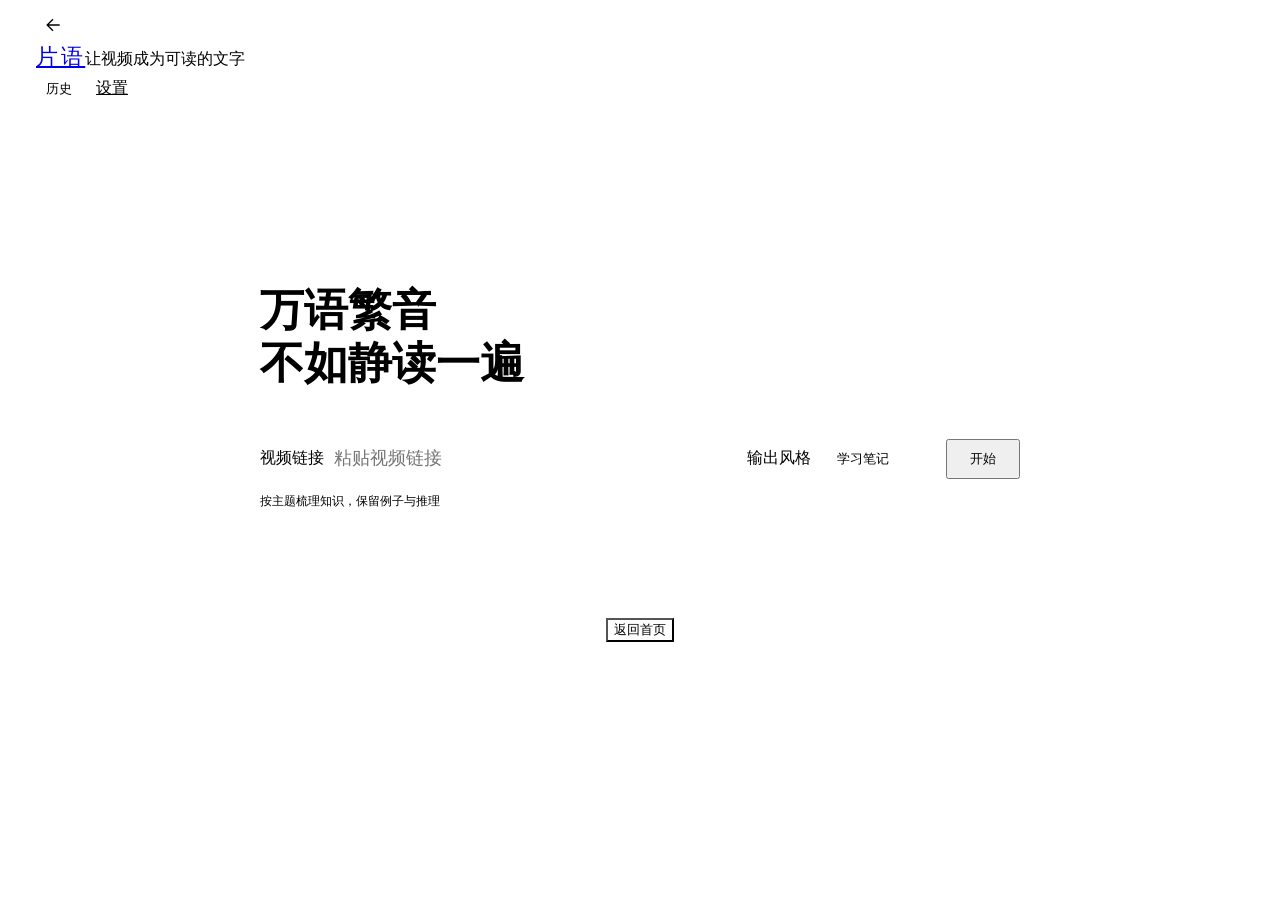
==== vtx/web/index.html @ 0298f77c "Initial open-source release of Pianyu" ====
<!doctype html>
<html lang="zh-CN">
<head>
<meta charset="utf-8">
<meta name="viewport" content="width=device-width, initial-scale=1">
<title>片语</title>
<meta name="description" content="片语 · 让视频成为可读的文字">
<link rel="icon" href="data:,">
<link rel="stylesheet" href="/static/common.css">
<style>
header {padding:0 28px;z-index:5;gap:14px}
body[data-state=home] header {border-color:transparent}
body:not([data-state=home]) header .brand-block {display:none}
.logo {font-size:22px;letter-spacing:.12em}
header nav {display:flex;gap:4px;align-items:center}
header nav a,header nav button.secondary {border:0;background:none;color:var(--muted);padding:6px 10px;border-radius:8px;font-weight:400}
header nav a:hover,header nav button:hover,header nav button[aria-current=page] {background:#eeeae1;color:var(--fg);text-decoration:none}
.home-back {display:grid;place-items:center;width:34px;height:34px;padding:6px;border:0;background:none;color:var(--muted);border-radius:50%}
.home-back:hover {background:#eeeae1;color:var(--fg)}
main {max-width:none;padding:0}
.home {max-width:760px;margin:0 auto;padding:20vh 24px 60px}
.home h1 {font-size:44px;line-height:1.2;letter-spacing:0;margin:0 0 40px}
.field {display:flex;align-items:center;gap:10px;border-bottom:2px solid var(--fg);padding:8px 0}
.field input {flex:1;min-width:0;border:0;background:none;outline:0;font-size:18px;padding:6px 0;border-radius:0}
.style {appearance:none;border:1px solid var(--line);background:var(--paper) url("data:image/svg+xml,%3Csvg xmlns='http://www.w3.org/2000/svg' width='10' height='6'%3E%3Cpath d='M1 1l4 4 4-4' fill='none' stroke='%237a746a' stroke-width='1.5'/%3E%3C/svg%3E") no-repeat right 12px center;border-radius:999px;padding:8px 34px 8px 16px;max-width:240px}
.go {padding:9px 22px;white-space:nowrap}
.hint {color:var(--muted);font-size:13px;margin-top:14px}
.home .style-description {margin-top:6px;color:var(--muted);font-size:12px}
#active-jobs {display:flex;flex-direction:column;gap:8px;margin-top:28px}
.active-job {display:flex;justify-content:space-between;align-items:center;gap:16px;width:100%;padding:14px 16px;border:1px solid var(--line);background:var(--paper);color:var(--fg);font-size:13px;font-weight:400;text-align:left}
.active-job > span:first-child {overflow:hidden;text-overflow:ellipsis;white-space:nowrap}
.history-state {display:inline-flex;align-items:center;gap:7px;white-space:nowrap;font-size:12px;color:var(--accent);margin-left:12px}
.history-state.busy::before {content:"";width:6px;height:6px;flex-shrink:0;border-radius:50%;background:var(--accent);animation:pulse 1.6s ease-out infinite}
.history-state.failed {color:var(--bad)}
.hrow > div:first-child {min-width:0}.history-title {overflow-wrap:anywhere}
#status {max-width:760px;margin:0 auto;padding:18vh 24px 24px;background:none;border:0;box-shadow:none}
#status .k {color:var(--accent);font-size:12px;letter-spacing:.1em}
#v-title {display:block;font-family:"SimSun",serif;font-size:32px;font-weight:600;line-height:1.3;margin:8px 0 14px}
#v-meta {font-size:13px}
.track {height:3px;background:var(--line);border-radius:3px;overflow:hidden;margin-top:30px}
.track i {display:block;height:100%;background:var(--accent);transition:width .4s ease;position:relative;overflow:hidden}
.track i::after {content:"";position:absolute;inset:0;background:linear-gradient(90deg,transparent,#fff9,transparent);animation:flow 1.8s linear infinite}
@keyframes flow {from {transform:translateX(-100%)} to {transform:translateX(100%)}}
@keyframes pulse {50% {box-shadow:0 0 0 5px #b4532a18}}
@keyframes spin {to {transform:rotate(360deg)}}
ol.stages {list-style:none;display:flex;justify-content:space-between;gap:10px;padding:0;margin:12px 0 0;font-size:13px;color:var(--muted)}
ol.stages li.done {color:var(--ok)} ol.stages li.current {color:var(--fg);font-weight:500}
ol.stages li {position:relative;display:flex;align-items:center;gap:7px}
ol.stages li::before {content:"";width:7px;height:7px;flex-shrink:0;border-radius:50%;border:1px solid var(--line);background:var(--bg)}
ol.stages li.done::before {background:var(--ok);border-color:var(--ok)}
ol.stages li.current::before {background:var(--accent);border-color:var(--accent);animation:pulse 1.6s ease-out infinite}
#status[aria-busy=false] .track i::after {animation:none;display:none}
#error {max-width:712px;margin:24px auto;padding:20px 24px;box-shadow:none}
#back-home {display:block;margin:20px auto;background:none;color:var(--accent)}
.doc-head {max-width:780px;margin:34px auto 8px;padding:0 24px;text-align:center}
.doc-head h1 {font-size:30px;line-height:1.35;letter-spacing:0;margin:0 0 6px}
.doc-head h1 a {color:inherit;text-underline-offset:5px;text-decoration-thickness:1px}
.doc-head .muted {font-size:13px}
.ctl {display:flex;justify-content:center;gap:14px;align-items:center;margin:18px 0 6px}
.desc {text-align:center;color:var(--muted);font-size:13px;margin:0 0 4px}
.recognition-info {padding:12px 24px;border-top:1px solid var(--line);font-size:13px;flex-shrink:0}.recognition-info summary {cursor:pointer;color:var(--muted)}
#summary {max-width:780px;margin:0 auto 12px;padding:12px 0;text-align:left;font-size:12px;color:var(--muted)}
#summary .muted {font-size:12px}
.result-tabs,.tools {display:flex;justify-content:center;align-items:center;flex-wrap:wrap;gap:16px;margin:10px 24px 20px;font-size:13px;color:var(--muted)}
#ai-done .tools {max-width:820px;margin:22px auto 28px;padding:12px 0;border-block:1px solid var(--line);justify-content:flex-start;gap:20px}
.view-switch {display:flex;gap:16px;margin:0;padding:0;border:0}
#ai-layout {margin-left:auto;max-width:180px;min-width:90px;text-overflow:ellipsis}
.export-menu {position:relative}
.export-menu summary {cursor:pointer;list-style:none;padding:2px 0}
.export-menu summary::-webkit-details-marker {display:none}
.export-menu summary::after {content:'⌄';margin-left:5px}
.export-options {position:absolute;right:0;top:32px;min-width:150px;z-index:3;padding:8px 14px;background:var(--paper);border:1px solid var(--line);border-radius:10px;box-shadow:0 8px 24px #1f1d1a0d}
.export-options button {display:block;width:100%;text-align:left;padding:7px 0!important;white-space:nowrap}
.result-tabs {border:0;padding:0;margin-bottom:8px}
.result-tabs button,.tools button.secondary,.tools [role=tab],.tools select {background:none;border:0;border-bottom:1px solid transparent;border-radius:0;padding:2px 0;color:var(--muted);font-weight:400}
.result-tabs button:hover,.result-tabs button[aria-selected=true],.tools button:hover,.tools [aria-selected=true] {background:none;color:var(--fg);border-color:var(--fg)}
.tools .sep {color:var(--line)}
.card.text,.card.orig,#view-ai {background:none;border:0;box-shadow:none;border-radius:0}
.text,.orig {max-width:680px;margin:0 auto;padding:0 24px 100px;font-size:17px;line-height:2;overflow-wrap:anywhere}
.text p,.orig p {margin:0 0 1.1em;text-indent:0}
.orig p {margin-bottom:.6em}
.orig .t {font:12px ui-monospace,monospace;color:var(--muted);margin-right:10px}
del {color:#a3382a;background:#f8e3dc;cursor:pointer}
del.restored {background:none;color:inherit;text-decoration:none;border-bottom:2px dotted var(--ok)}
button.restore {font-size:11px;padding:0 4px;margin-left:4px;border:0;background:none;color:var(--muted)}
#view-ai {padding:0 0 100px;margin:0}
#ai-nodes,#ai-results-box,#ai-title {display:none}
#ai-meta {max-width:780px;margin:24px auto;padding:0 24px;text-align:center;font-size:12px}
#ai-output {display:flex;flex-direction:column}
#ai-done {order:-1}
#ai-pane-text .text {white-space:normal;border:0!important;padding-top:0!important}
#ai-text h1 {font-size:27px;margin:1.5em 0 .8em} #ai-text h2 {font-size:23px} #ai-text h3 {font-size:19px}
#ai-text ul,#ai-text ol {padding-left:1.5em} #ai-text li {margin:.35em 0}
#ai-text blockquote {margin:1.5em 0;padding:0 20px;border-left:2px solid var(--accent);color:var(--muted)}
#ai-text pre {padding:16px;background:#eeeae1;border-radius:8px;overflow:auto;font-size:14px;line-height:1.6}
#ai-text code {font-family:Consolas,monospace;font-size:.88em}
#ai-text img {max-width:100%;height:auto}
#ai-text .table-scroll {overflow:auto;margin:1.5em 0}
#ai-text table {border-collapse:collapse;min-width:100%;font-size:15px;line-height:1.7}
#ai-text th,#ai-text td {text-align:left;border-bottom:1px solid var(--line);padding:10px 14px;min-width:90px}
#ai-text th {background:#eeeae1;font-weight:500}
#ai-change-details {max-width:680px;margin:0 auto;padding:0 24px;font-size:13px;color:var(--muted)}
#ai-change-details summary {cursor:pointer}
#ai-refine-bar,#ai-refine-stats {max-width:680px;margin:0 auto 16px;padding:0 24px}
#ai-refine-stats {padding:12px 0}
#ai-pages {padding:0 24px;gap:28px!important}
#ai-pages img {width:min(820px,100%);border-radius:0!important;box-shadow:0 1px 0 var(--line),0 18px 50px -20px rgba(60,40,10,.25)!important}
#ai-pages img {cursor:zoom-in}
#image-viewer {width:100vw;max-width:none;height:100dvh;max-height:none;margin:0;border:0;border-radius:0;padding:64px 20px 24px;overflow:auto}
#image-viewer .viewer-actions {position:fixed;top:12px;right:16px;display:flex;gap:8px;z-index:1}
#image-viewer img {display:block;width:auto;max-width:100%;margin:auto;cursor:zoom-in}
#image-viewer.zoomed img {max-width:none;cursor:zoom-out}
#ai-failed,#ai-status {max-width:680px;margin:24px auto}
#ai-progress {max-width:680px;margin:36px auto;padding:24px 28px;border:1px solid var(--line);border-radius:16px;background:var(--paper)}
#ai-progress #ai-status {margin:0;text-align:left;color:var(--fg);font-size:17px}
#ai-progress[aria-busy=true] #ai-status::before {content:"";display:inline-block;width:14px;height:14px;border:2px solid var(--line);border-top-color:var(--accent);border-radius:50%;margin-right:10px;vertical-align:-2px;animation:spin 1s linear infinite}
#ai-progress ol.stages {margin:22px 0}
.source-ready {display:flex;align-items:center;justify-content:space-between;gap:16px;padding-top:18px;border-top:1px solid var(--line);font-size:13px;color:var(--muted)}
#preview-source {font-size:13px;padding:6px 14px;white-space:nowrap}
.tools button.copied {color:var(--ok);border-color:var(--ok)}
#ai-copy,#copy {min-width:4em}
#ai-manual {max-width:760px;margin:36px auto 0;background:none;box-shadow:none}
#ai-manual summary {color:var(--muted);font-size:13px;cursor:pointer}
#ai-generate {display:block;margin:28px auto}
.drawer-btn {position:fixed;right:24px;bottom:32px;border:1px solid var(--line);background:var(--paper);color:var(--fg);padding:10px 18px;box-shadow:0 8px 24px rgba(0,0,0,.08);z-index:4;font-weight:400}
.drawer-btn:hover {background:#eeeae1}
.drawer {position:fixed;top:88px;right:0;bottom:0;width:min(440px,92vw);background:var(--paper);border-left:1px solid var(--line);box-shadow:-20px 0 50px -20px rgba(0,0,0,.15);display:flex;flex-direction:column;z-index:6}
.drawer-tabs {display:flex;gap:18px;padding:16px 24px 0;border-bottom:1px solid var(--line);margin:0;flex-shrink:0;font-size:14px}
.drawer-tabs button {border:0;background:none;padding:8px 0;color:var(--muted);border-bottom:2px solid transparent;border-radius:0;font-weight:400}
.drawer-tabs button[aria-selected=true] {color:var(--fg);border-color:var(--accent)}
.drawer-tabs #drawer-expand {margin-left:auto}
.drawer-tabs #drawer-expand,.drawer-tabs #drawer-close {font-size:19px;min-width:22px}
.drawer.fullscreen {inset:0;width:100%;border:0;z-index:12}
.drawer.fullscreen .drawer-scroll {padding-inline:max(0px,calc((100vw - 880px)/2))}
.drawer.fullscreen .drawer-tabs {justify-content:center}
body.drawer-fullscreen {overflow:hidden}
.generation-fields {display:grid;grid-template-columns:auto minmax(0,1fr);align-items:center;gap:12px;margin-top:16px}
.generation-fields select {width:100%;min-width:0;text-overflow:ellipsis}
.generation-fields label {font-size:13px;color:var(--muted)}
.drawer-scroll {overflow:auto;overscroll-behavior:contain;flex:1}
.drawer-body {padding:16px 24px 24px;font-size:15px;line-height:1.9;overflow-wrap:anywhere}
.drawer .text,.drawer .orig {font-size:15px;padding:0;margin:0;max-width:none}
.drawer .tools {justify-content:flex-start;margin:0;padding:16px 24px;gap:14px;font-size:12px}
.drawer #ai-manual {margin:0;border:0;border-top:1px solid var(--line);padding:12px 24px}
.drawer #ai-meta,.drawer #ai-change-details {margin:0;max-width:none;padding:12px 24px;text-align:left;font-size:12px}
.drawer #ai-refine-bar {padding:8px 0;margin:0;font-size:13px}
.drawer #ai-refine-stats {padding:8px 0;margin:0}
.drawer-body p {margin:0 0 1.1em}
ul.issues {list-style:none;margin:16px 0;padding:0}
ul.issues li {margin-bottom:14px}
ul.issues a {font:12px ui-monospace,monospace}
.hist {max-width:760px;margin:0 auto;padding:48px 24px 100px}
.hist h1 {font-size:32px;margin:0 0 4px}
.hist .search {width:100%;margin:22px 0 8px;border:0;border-bottom:1px solid var(--line);background:none;outline:0;padding:10px 0;border-radius:0;font-size:16px}
.hist .search:focus {border-color:var(--fg)}
ul.history {list-style:none;padding:0;margin:0}
.hrow {display:flex;align-items:baseline;gap:20px;justify-content:space-between;padding:16px 0;border-bottom:1px solid var(--line)}
.history-title {border:0;background:none;text-align:left;color:var(--fg);padding:0;border-radius:0;font-size:16px;font-weight:500}
.history-title:hover {background:none;color:var(--accent)}
.hrow small {color:var(--muted);white-space:nowrap;font-size:12px}
.hrow .tags {color:var(--muted);font-size:12.5px;margin-top:4px}
.hrow .history-delete {border:0;background:none;padding:0;color:var(--muted);font-size:12px}
.hrow .history-delete:hover {color:var(--bad)}
.history-side {text-align:right;display:flex;align-items:baseline;gap:14px;flex-shrink:0}
.ai-runs {display:flex;gap:12px;flex-wrap:wrap;margin-top:6px}
.ai-runs button {background:none;border:0;border-radius:0;padding:0;font-size:12px;color:var(--muted)}
.ai-runs button:hover {background:none;color:var(--accent)}
.empty {color:var(--muted);padding:24px 0;font-size:14px}
dialog {border:1px solid var(--line);background:var(--paper);border-radius:12px;width:min(540px,92vw);padding:24px;color:var(--fg)}
dialog::backdrop {background:rgba(31,29,26,.3)} dialog select {width:100%}
body:not([data-state=home]) .home {display:none}
@media(max-width:600px) {
  header {padding:0 18px}
  .home {padding-top:16vh}.home h1 {font-size:36px}
  .field {flex-wrap:wrap;gap:10px}.field input {flex-basis:100%;font-size:17px}
  .field .style {flex:1;max-width:none}.field .go {margin-left:auto}
  ol.stages {font-size:11px;gap:8px;flex-wrap:wrap} ol.stages li {gap:5px}
  #ai-progress {margin:28px 18px;padding:20px}
  .drawer-tabs {gap:12px;padding-inline:18px;font-size:13px}
  #v-title {font-size:27px}.doc-head h1 {font-size:26px}
  .tools,.result-tabs {gap:12px;margin-left:18px;margin-right:18px}
  #ai-done .tools {margin:20px 18px 26px;gap:16px;font-size:12px;flex-wrap:wrap}
  #ai-layout {max-width:125px}
  .view-switch {gap:12px}
  .hrow {gap:10px}.history-side {flex-direction:column;gap:4px}.hrow small {white-space:normal}
  .drawer-btn {right:16px;bottom:18px}
  #ai-manual {margin:28px 18px 0;padding:16px}
  #error {margin:24px 18px}
}
@media(prefers-reduced-motion:reduce) {.track i::after,ol.stages li.current::before,#ai-progress[aria-busy=true] #ai-status::before,.history-state.busy::before {animation:none}.track i {transition:none}}
</style>
</head>
<body data-state="home">
<header>
  <button id="home-back" class="home-back" type="button" aria-label="返回首页" title="返回首页" hidden><svg width="20" height="20" viewBox="0 0 24 24" fill="none" stroke="currentColor" stroke-width="1.6" aria-hidden="true"><path d="m12 5-7 7 7 7M5 12h15"/></svg></button>
  <div class="brand-block"><a class="logo" href="/">片语</a><span class="brand-description">让视频成为可读的文字</span></div>
  <nav>
    <button id="history-btn" type="button" class="secondary">历史</button>
    <a href="/settings">设置</a>
  </nav>
</header>
<main>
<section class="home">
  <h1 class="serif">万语繁音<br>不如静读一遍</h1>

  <form class="field" id="go-form">
    <label for="url" class="sr-only">视频链接</label>
    <input id="url" type="text" autocomplete="off" placeholder="粘贴视频链接" required>
    <label for="style" class="sr-only">输出风格</label>
    <select id="style" class="style" aria-describedby="style-description">
      <option value="raw">原文</option>
      <option value="structure">结构化原文</option>
      <option value="notes" selected>学习笔记</option>
      <option value="review">测评对比</option>
    </select>
    <button id="go" class="go" type="submit">开始</button>
  </form>
  <p class="hint" id="home-hint" role="status" hidden></p>
  <p class="style-description" id="style-description" aria-live="polite">按主题梳理知识，保留例子与推理</p>
  <div id="active-jobs" aria-label="进行中的任务" hidden></div>
</section>

<input type="hidden" id="engine">
<fieldset class="workflow" id="workflow" hidden>
  <legend>识别后自动执行</legend>
  <div id="wf-nodes"></div>
  <div class="row" style="margin-top:.75rem">
    <label for="wf-service">模型</label><select id="wf-service"></select>
    <span class="muted" id="wf-note">勾选的输出会在识别完成后自动处理，按用量计费。</span>
  </div>
</fieldset>

<section id="history" class="hist" hidden aria-labelledby="history-heading">
  <h1 class="serif" id="history-heading">历史 <span class="muted" id="history-count"></span></h1>
  <label for="history-search" class="sr-only">搜索历史标题</label>
  <input id="history-search" class="search" type="search" placeholder="搜索标题" autocomplete="off">
  <ul id="history-list" class="history"></ul>
</section>
</main>

<dialog id="part-dialog" aria-labelledby="part-h">
  <h2 id="part-h" style="margin-top:0">选择分 P</h2>
  <label for="part-select" class="sr-only">分 P</label>
  <select id="part-select"></select>
  <div class="actions">
    <button id="part-ok" type="button">开始</button>
    <button id="part-cancel" type="button" class="secondary">取消</button>
  </div>
</dialog>
<dialog id="image-viewer" aria-label="图片预览">
  <div class="viewer-actions">
    <button id="image-zoom" class="secondary" type="button" aria-label="原尺寸／适应宽度" title="原尺寸／适应宽度">⤢</button>
    <button id="image-close" class="secondary" type="button" aria-label="关闭预览" title="关闭">✕</button>
  </div>
  <img id="image-large" alt="">
</dialog>

<div id="status" class="card" hidden aria-live="polite">
  <div class="k">片语</div>
  <div id="info"></div>
  <div class="track" aria-hidden="true"><i id="progress-fill" style="width:8%"></i></div>
  <ol class="stages" id="stages" aria-label="处理进度"></ol>
</div>
<div id="error" class="card error" role="alert" hidden></div>

<button id="back-home" type="button" hidden>返回首页</button>
<div id="result" hidden>
  <div class="doc-head">
    <h1 class="serif"><a id="doc-title" target="_blank" rel="noopener noreferrer" title="打开原视频"></a></h1>
    <div class="muted"><span id="doc-meta"></span><span id="page-count"></span></div>
  </div>
  <div class="ctl">
    <label for="result-style" class="sr-only">输出风格</label>
    <select id="result-style" class="style"><option value="raw">原文</option></select>
  </div>
  <section id="view-ai" class="card" aria-label="生成结果">
    <div id="ai-results-box">
      <strong>这个视频的 AI 结果</strong>
      <ul id="ai-nodes" class="nodes" aria-label="AI 结果"></ul>
    </div>
    <div id="ai-progress" hidden>
      <p id="ai-status" class="desc" role="status" aria-live="polite"></p>
      <ol id="ai-stages" class="stages" aria-label="AI 生成进度" hidden></ol>
      <div id="source-ready" class="source-ready" hidden><span>原文已就绪，可先阅读</span><button id="preview-source" type="button" class="secondary">预览原文</button></div>
    </div>
    <button id="ai-generate" type="button" hidden>生成所选风格</button>

    <div id="ai-output" hidden>
      <h2 id="ai-title"></h2>
      <div id="ai-failed" class="card error" hidden>
        <span id="ai-error"></span> <button id="ai-retry" type="button" class="secondary small">重试</button>
      </div>
      <div id="ai-done">
        <div class="tools" role="toolbar" aria-label="阅读与导出">
          <div class="view-switch" role="tablist" aria-label="阅读视图">
          <button role="tab" id="ai-tab-img" aria-controls="ai-pane-img" aria-selected="true" type="button">图片</button>
          <button role="tab" id="ai-tab-text" aria-controls="ai-pane-text" aria-selected="false" type="button">文字</button>
          </div>
          <button id="ai-png" type="button" class="secondary">下载图片</button>
          <button id="ai-copy" type="button" class="secondary" aria-live="polite">复制文本</button>
          <details class="export-menu"><summary>导出</summary><div class="export-options">
            <button id="ai-html" type="button" class="secondary">HTML</button>
            <button id="ai-export" type="button" class="secondary">Markdown</button>
          </div></details>
          <select id="ai-layout" aria-label="版式"></select>
        </div>
        <p class="desc" id="ai-layout-note" role="status"></p>
        <section id="ai-pane-img" role="tabpanel" aria-labelledby="ai-tab-img">
          <div id="ai-pages" style="display:flex;flex-direction:column;align-items:center;gap:12px"></div>

        </section>
        <section id="ai-pane-text" role="tabpanel" aria-labelledby="ai-tab-text" hidden>
          <div id="ai-text" class="text serif"></div>

        </section>
      </div>
    </div>
  </section>
  <button class="drawer-btn" id="drawer-open" type="button" aria-controls="source-drawer" aria-expanded="false">原文与疑点</button>
  <aside class="drawer" id="source-drawer" aria-label="原文与疑点" hidden>
    <div class="drawer-tabs" role="tablist" aria-label="原文视图">
      <button role="tab" id="tab-reading" aria-controls="view-reading" aria-selected="true" type="button">阅读稿</button>
      <button role="tab" id="tab-original" aria-controls="view-original" aria-selected="false" type="button">识别原稿</button>
      <button role="tab" id="drawer-issues-tab" aria-controls="drawer-issues" aria-selected="false" type="button">疑点 <span id="drawer-issues-count"></span></button>
      <button id="drawer-expand" type="button" aria-label="全屏原文" title="全屏" aria-pressed="false">⤢</button>
      <button id="drawer-close" type="button" aria-label="关闭原文与疑点">✕</button>
    </div>
    <div class="drawer-scroll">
      <div id="source-tools" class="tools">
        <button id="copy" type="button" class="secondary" aria-live="polite">复制</button>
        <button id="export-txt" type="button" class="secondary">TXT</button>
        <button id="export-md" type="button" class="secondary">Markdown</button>
        <button id="export-srt" type="button" class="secondary">SRT</button>
      </div>
      <div class="drawer-body" id="drawer-reading">
        <section id="view-reading" role="tabpanel" aria-labelledby="tab-reading" class="text serif"></section>
        <section id="view-original" role="tabpanel" aria-labelledby="tab-original" class="orig" hidden></section>
      </div>
      <section id="drawer-issues" class="drawer-body" role="tabpanel" aria-labelledby="drawer-issues-tab" hidden>
        <ul class="issues" id="issues"></ul>
      </section>
      <details class="recognition-info"><summary>处理信息</summary><div id="summary"></div><p class="muted" id="ai-meta"></p>
        <div id="ai-refine-bar" class="actions" hidden><label><input type="checkbox" id="ai-show-diff"> 修改对照</label></div>
        <details id="ai-change-details"><summary>修改记录</summary><p class="muted" id="ai-refine-stats"></p></details>
      </details>
      <details id="ai-manual" class="card">
      <summary>本次生成</summary>
      <div class="generation-fields">
        <label for="ai-node">风格</label><select id="ai-node"></select>
        <label for="ai-service">模型</label><select id="ai-service"></select>
      </div>
      <div id="ai-custom" hidden>
        <div class="row" style="margin-top:.5rem">
          <label for="ai-source">输入</label>
          <select id="ai-source"><option value="reading">阅读稿</option><option value="original">识别原稿</option></select>
        </div>
      </div>
      <label for="ai-template" style="display:block;font-weight:600;margin-top:.6rem">提示词</label>
      <textarea id="ai-template" rows="6"></textarea>
      <div class="actions">
        <button id="ai-run" type="button">运行</button>
      </div>
    </details>
    </div>
  </aside>
</div>

<script src="/static/common.js"></script>
<script src="/static/app.js?v=20261018-style-description"></script>
</body>
</html>
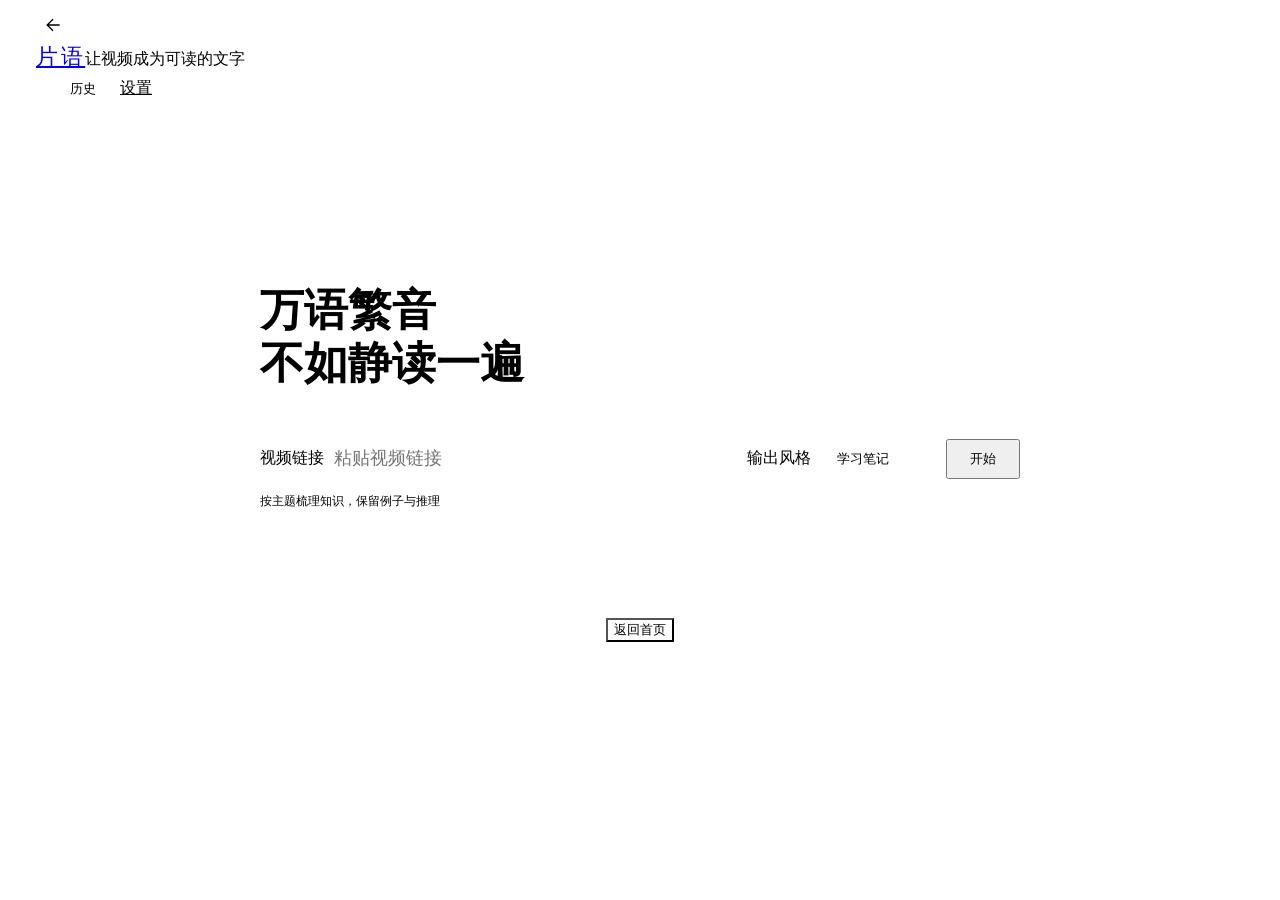
==== commit df3debfe: "Add portable style packages, bilingual guides and project showcase" ====
--- a/vtx/web/index.html
+++ b/vtx/web/index.html
@@ -6,7 +6,7 @@
 <title>片语</title>
 <meta name="description" content="片语 · 让视频成为可读的文字">
 <link rel="icon" href="data:,">
-<link rel="stylesheet" href="/static/common.css">
+<link rel="stylesheet" href="/static/common.css?v=20261018-style-packages">
 <style>
 header {padding:0 28px;z-index:5;gap:14px}
 body[data-state=home] header {border-color:transparent}
@@ -195,6 +195,7 @@
   <button id="home-back" class="home-back" type="button" aria-label="返回首页" title="返回首页" hidden><svg width="20" height="20" viewBox="0 0 24 24" fill="none" stroke="currentColor" stroke-width="1.6" aria-hidden="true"><path d="m12 5-7 7 7 7M5 12h15"/></svg></button>
   <div class="brand-block"><a class="logo" href="/">片语</a><span class="brand-description">让视频成为可读的文字</span></div>
   <nav>
+    <a class="project-link" href="https://github.com/lainXXX/pianyu" target="_blank" rel="noopener noreferrer" aria-label="GitHub" title="GitHub"><svg viewBox="0 0 24 24" fill="currentColor" aria-hidden="true"><path d="M12 .8a11.2 11.2 0 0 0-3.54 21.83c.56.1.76-.24.76-.54v-2.09c-3.11.68-3.77-1.32-3.77-1.32-.51-1.3-1.24-1.64-1.24-1.64-1.02-.7.08-.69.08-.69 1.13.08 1.72 1.16 1.72 1.16 1 1.72 2.63 1.22 3.27.93.1-.73.39-1.22.71-1.5-2.49-.28-5.1-1.24-5.1-5.54 0-1.23.44-2.23 1.16-3.02-.12-.28-.5-1.43.11-2.98 0 0 .94-.3 3.08 1.15a10.7 10.7 0 0 1 5.6 0c2.14-1.45 3.08-1.15 3.08-1.15.61 1.55.23 2.7.11 2.98.72.79 1.16 1.79 1.16 3.02 0 4.31-2.62 5.25-5.12 5.53.4.35.76 1.03.76 2.08v3.08c0 .3.2.65.77.54A11.2 11.2 0 0 0 12 .8Z"/></svg></a>
     <button id="history-btn" type="button" class="secondary">历史</button>
     <a href="/settings">设置</a>
   </nav>
@@ -365,7 +366,7 @@
   </aside>
 </div>
 
-<script src="/static/common.js"></script>
-<script src="/static/app.js?v=20261018-style-description"></script>
+<script src="/static/common.js?v=20261018-style-packages"></script>
+<script src="/static/app.js?v=20261018-style-packages"></script>
 </body>
 </html>
